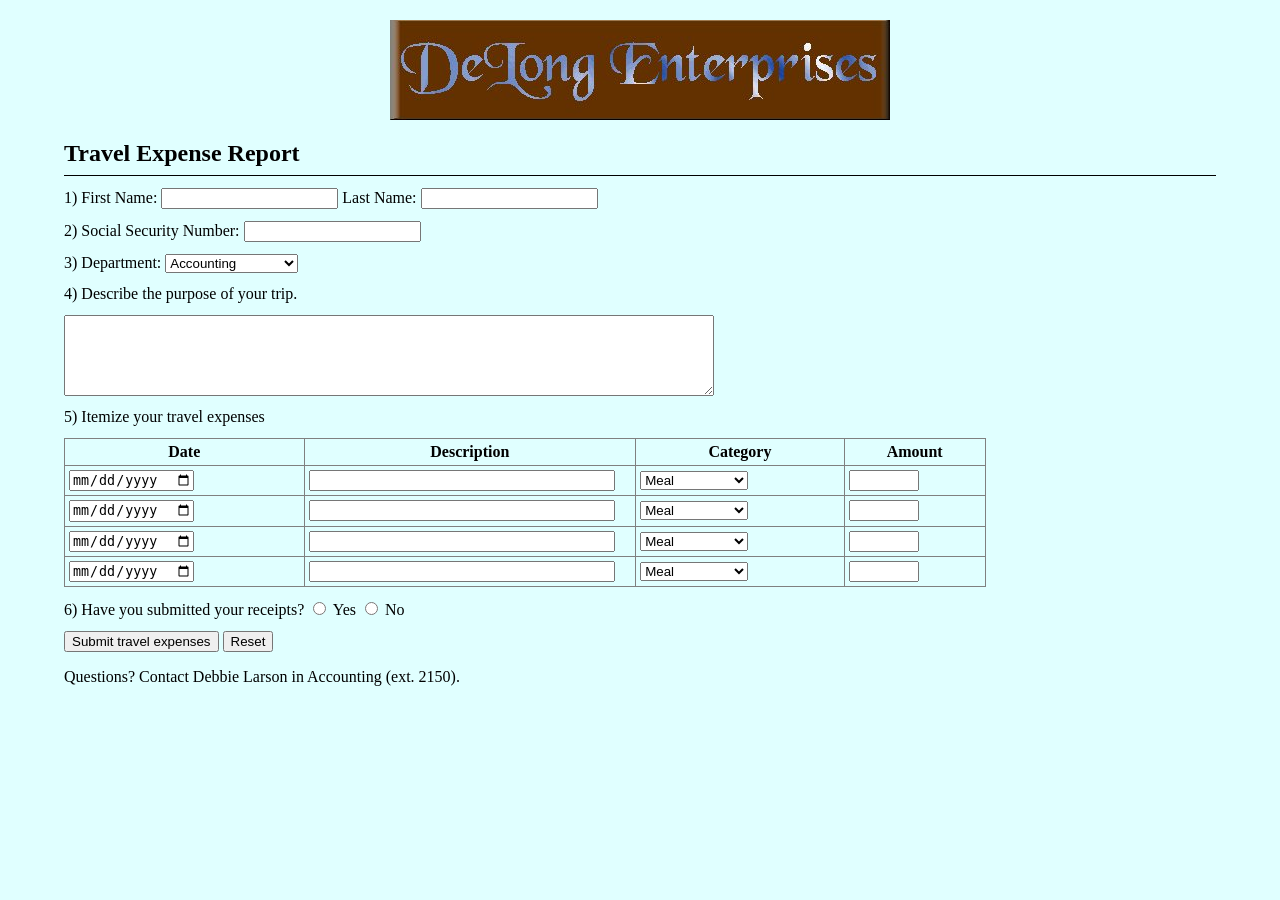
==== Bai50/Bai50.html @ 9ddd647d "add Bai50.html" ====
<html>
<head>
    <title>Travel Expense Report</title>
    <style>
        body {
            background-color: lightcyan;
            font-family: "Times New Roman", serif;
            margin: 0;
        }

        .container {
            width: 90%;
            margin: 20px auto;
        }

        .logo {
            text-align: center;
            margin-bottom: 15px;
        }

        .logo img {
            max-width: 100%;
            height: auto;
        }

        h2 {
            margin-bottom: 8px;
        }

        hr {
            border: 0;
            border-top: 1px solid black;
        }

        .form-row {
            margin: 12px 0;
        }

        textarea {
            width: 60%;
            max-width: 650px;
        }

        table {
            border-collapse: collapse;
            width: 80%;
            min-width: 560px;
        }

        th, td {
            border: 1px solid gray;
            padding: 4px;
        }

        th {
            text-align: center;
        }

        .expense-table {
            overflow-x: auto;
        }

        .description-input {
            width: 95%;
        }

        .amount-input {
            width: 70px;
        }

        .buttons {
            margin-top: 12px;
        }
    </style>

    <script>
        function submitReport() {
            alert("Travel expense report submitted successfully!");
            return false;
        }
    </script>
</head>
<body>
    <div class="container">

        <div class="logo">
            <img src="DeLong.jpg" alt="DeLong Enterprises">
        </div>

        <h2>Travel Expense Report</h2>
        <hr>

        <form id="expenseForm" onsubmit="return submitReport();">

            <div class="form-row">
                1) First Name:
                <input type="text" name="firstName">

                Last Name:
                <input type="text" name="lastName">
            </div>

            <div class="form-row">
                2) Social Security Number:
                <input type="text" name="ssn">
            </div>

            <div class="form-row">
                3) Department:
                <select name="department">
                    <option>Accounting</option>
                    <option>Sales</option>
                    <option>Marketing</option>
                    <option>IT</option>
                    <option>Human Resources</option>
                </select>
            </div>

            <div class="form-row">
                4) Describe the purpose of your trip.
            </div>

            <textarea name="purpose" rows="5"></textarea>

            <div class="form-row">
                5) Itemize your travel expenses
            </div>

            <div class="expense-table">
                <table>
                    <tr>
                        <th>Date</th>
                        <th>Description</th>
                        <th>Category</th>
                        <th>Amount</th>
                    </tr>

                    <tr>
                        <td><input type="date" name="date1"></td>
                        <td><input class="description-input" type="text" name="description1"></td>
                        <td>
                            <select name="category1">
                                <option>Meal</option>
                                <option>Lodging</option>
                                <option>Transportation</option>
                                <option>Other</option>
                            </select>
                        </td>
                        <td><input class="amount-input" type="text" name="amount1"></td>
                    </tr>

                    <tr>
                        <td><input type="date" name="date2"></td>
                        <td><input class="description-input" type="text" name="description2"></td>
                        <td>
                            <select name="category2">
                                <option>Meal</option>
                                <option>Lodging</option>
                                <option>Transportation</option>
                                <option>Other</option>
                            </select>
                        </td>
                        <td><input class="amount-input" type="text" name="amount2"></td>
                    </tr>

                    <tr>
                        <td><input type="date" name="date3"></td>
                        <td><input class="description-input" type="text" name="description3"></td>
                        <td>
                            <select name="category3">
                                <option>Meal</option>
                                <option>Lodging</option>
                                <option>Transportation</option>
                                <option>Other</option>
                            </select>
                        </td>
                        <td><input class="amount-input" type="text" name="amount3"></td>
                    </tr>

                    <tr>
                        <td><input type="date" name="date4"></td>
                        <td><input class="description-input" type="text" name="description4"></td>
                        <td>
                            <select name="category4">
                                <option>Meal</option>
                                <option>Lodging</option>
                                <option>Transportation</option>
                                <option>Other</option>
                            </select>
                        </td>
                        <td><input class="amount-input" type="text" name="amount4"></td>
                    </tr>
                </table>
            </div>

            <div class="form-row">
                6) Have you submitted your receipts?
                <input type="radio" name="receipts" id="yes" value="yes">
                <label for="yes">Yes</label>

                <input type="radio" name="receipts" id="no" value="no">
                <label for="no">No</label>
            </div>

            <div class="buttons">
                <input type="submit" value="Submit travel expenses">
                <input type="reset" value="Reset">
            </div>

        </form>

        <p>Questions? Contact Debbie Larson in Accounting (ext. 2150).</p>
    </div>
</body>
</html>
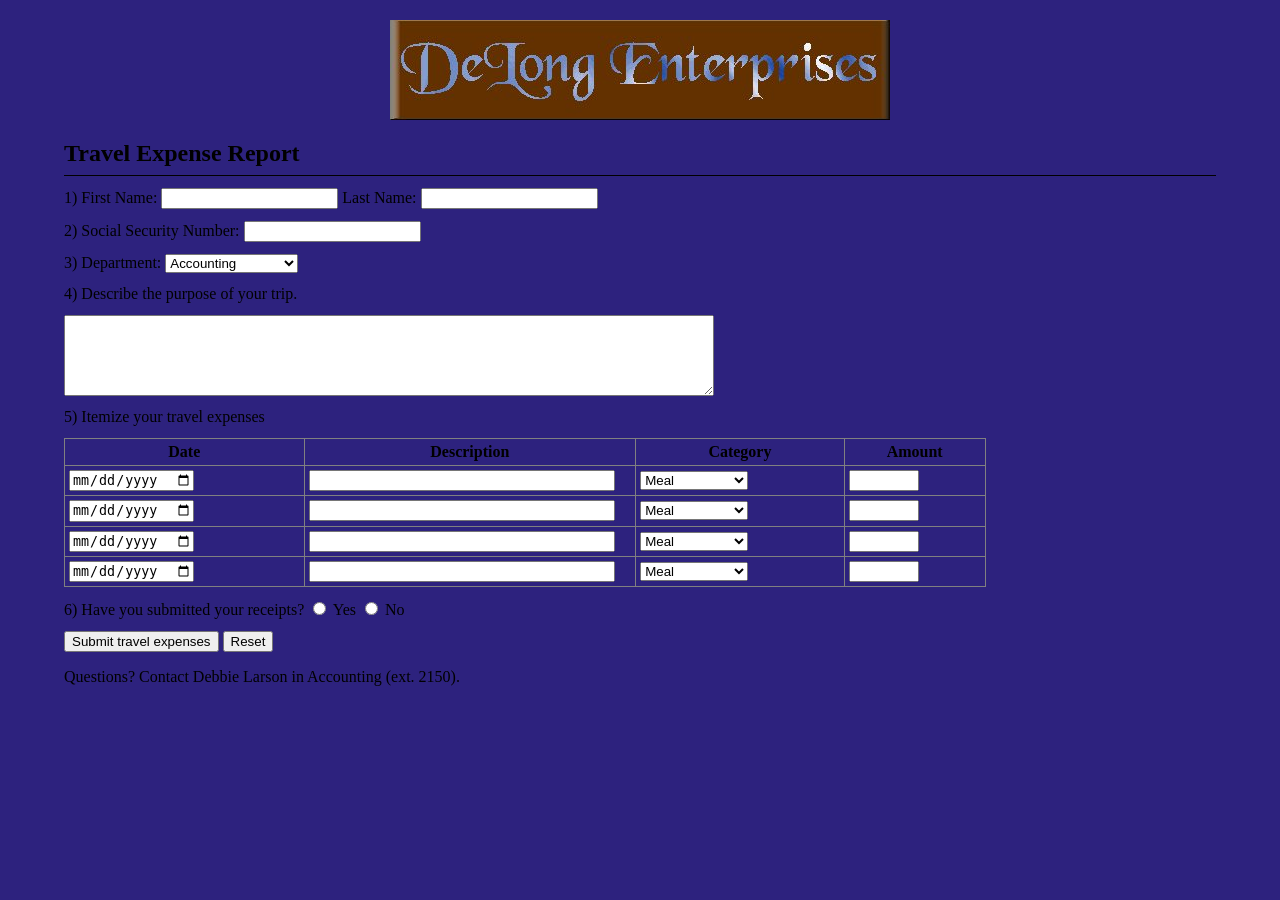
==== commit 1eb3df7d: "edit 50" ====
--- a/Bai50/Bai50.html
+++ b/Bai50/Bai50.html
@@ -3,7 +3,7 @@
     <title>Travel Expense Report</title>
     <style>
         body {
-            background-color: lightcyan;
+            background-color: rgb(45, 34, 126);
             font-family: "Times New Roman", serif;
             margin: 0;
         }
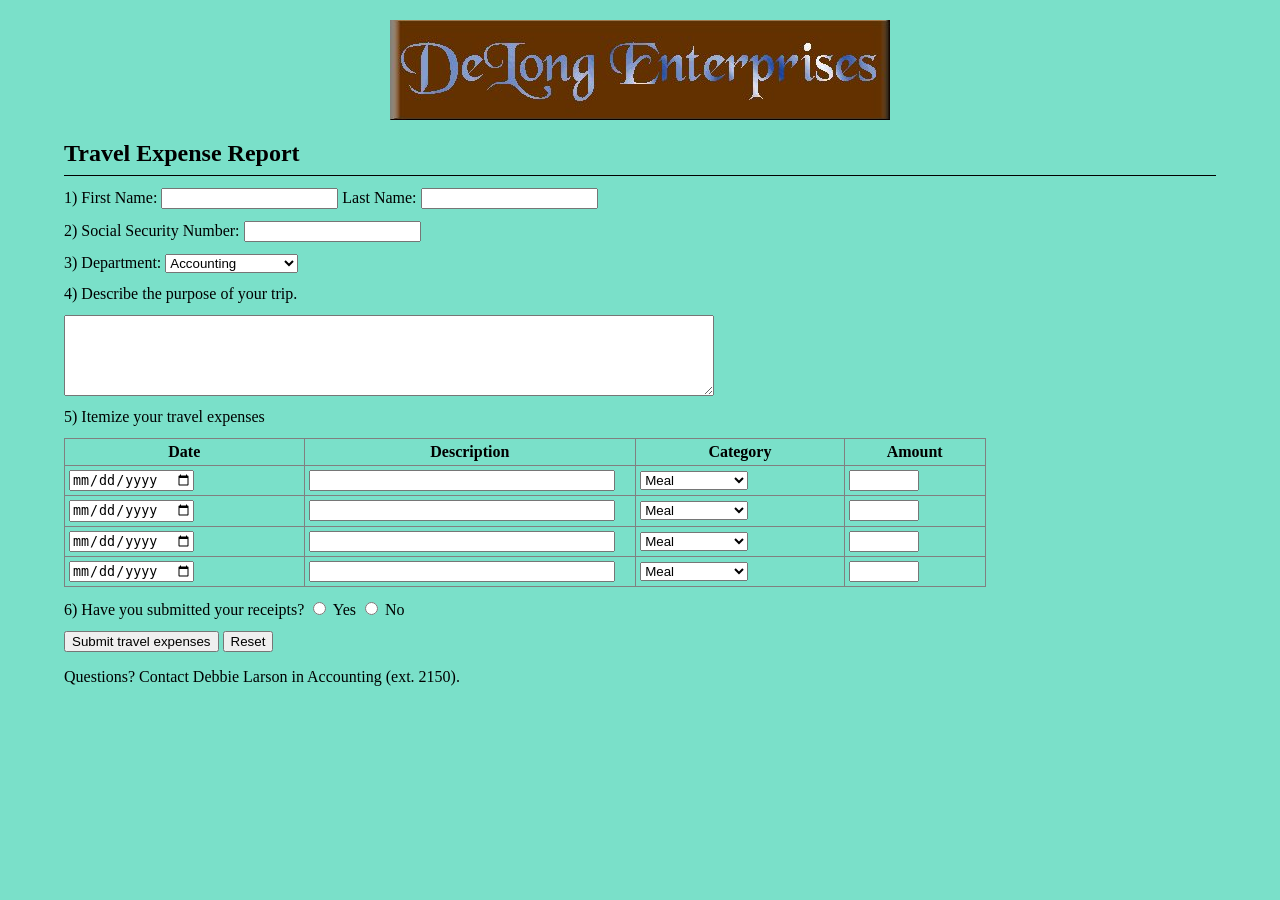
==== commit 3c298ab8: "edit bgcolor" ====
--- a/Bai50/Bai50.html
+++ b/Bai50/Bai50.html
@@ -3,7 +3,7 @@
     <title>Travel Expense Report</title>
     <style>
         body {
-            background-color: rgb(45, 34, 126);
+            background-color: rgb(122, 224, 201);
             font-family: "Times New Roman", serif;
             margin: 0;
         }
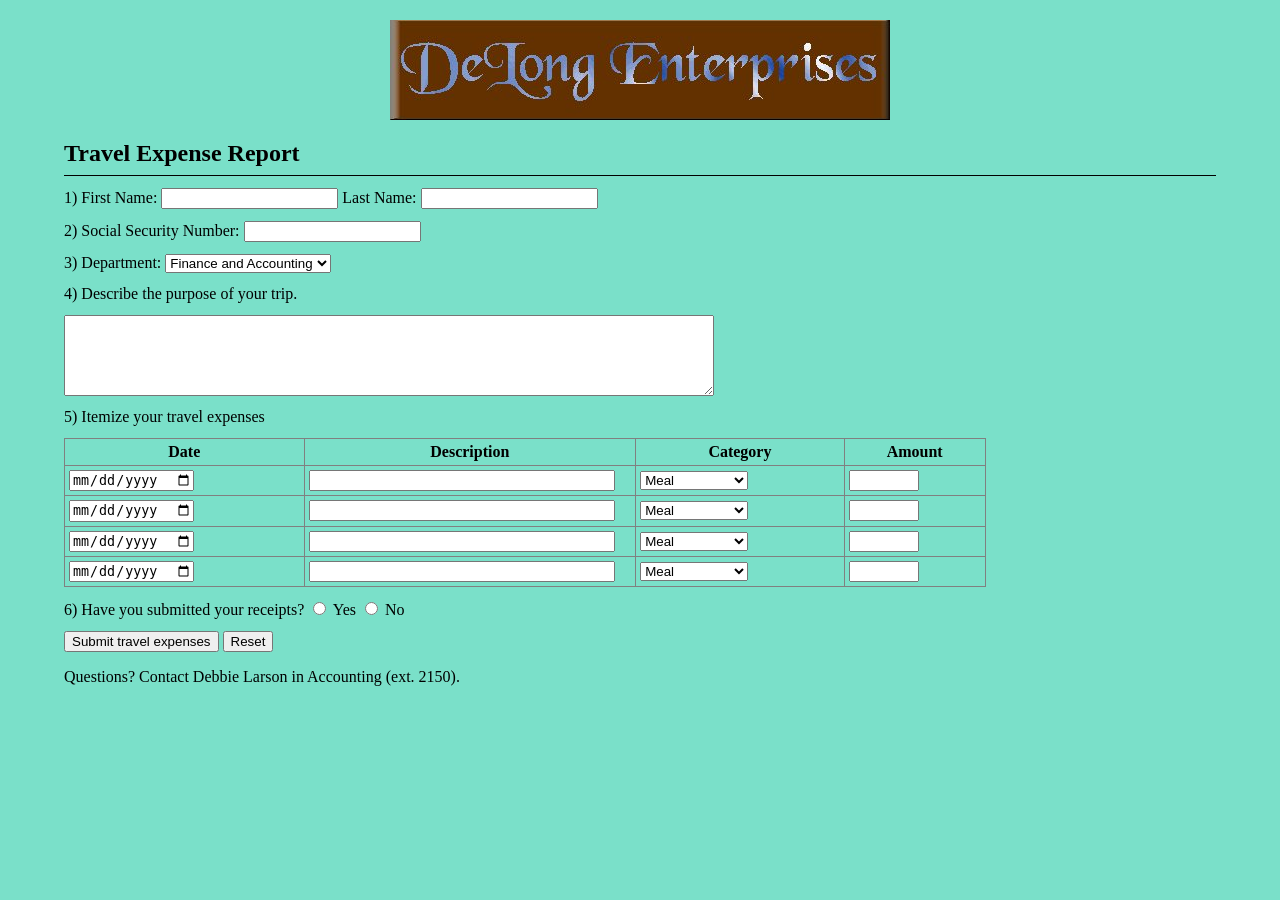
==== commit c80be2e9: "edit option" ====
--- a/Bai50/Bai50.html
+++ b/Bai50/Bai50.html
@@ -108,9 +108,11 @@
             <div class="form-row">
                 3) Department:
                 <select name="department">
-                    <option>Accounting</option>
+                    <option>Finance and Accounting</option>
                     <option>Sales</option>
                     <option>Marketing</option>
+                    <option>Customer Service</option>
+                    <option>Product Development</option>
                     <option>IT</option>
                     <option>Human Resources</option>
                 </select>
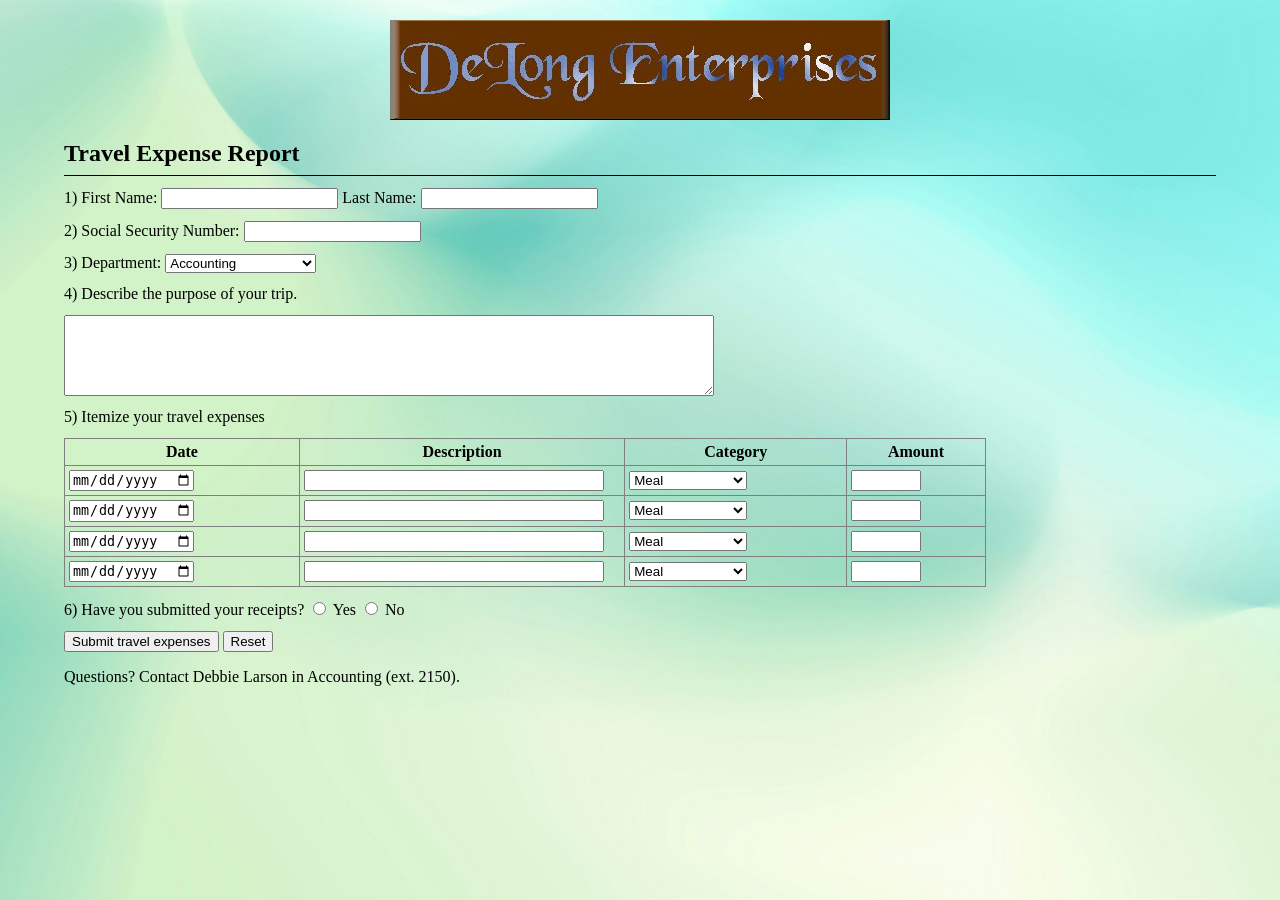
==== commit 8d43222a: "edit bai 50" ====
--- a/Bai50/Bai50.html
+++ b/Bai50/Bai50.html
@@ -3,7 +3,8 @@
     <title>Travel Expense Report</title>
     <style>
         body {
-            background-color: rgb(122, 224, 201);
+            background-image: url("bg.jpg");
+            background-size: cover;
             font-family: "Times New Roman", serif;
             margin: 0;
         }
@@ -108,7 +109,8 @@
             <div class="form-row">
                 3) Department:
                 <select name="department">
-                    <option>Finance and Accounting</option>
+                    <option>Accounting</option>
+                    <option>Finance</option>
                     <option>Sales</option>
                     <option>Marketing</option>
                     <option>Customer Service</option>
@@ -143,7 +145,7 @@
                         <td>
                             <select name="category1">
                                 <option>Meal</option>
-                                <option>Lodging</option>
+                                <option>Accommodation</option>
                                 <option>Transportation</option>
                                 <option>Other</option>
                             </select>
@@ -157,7 +159,7 @@
                         <td>
                             <select name="category2">
                                 <option>Meal</option>
-                                <option>Lodging</option>
+                                <option>Accommodation</option>
                                 <option>Transportation</option>
                                 <option>Other</option>
                             </select>
@@ -171,7 +173,7 @@
                         <td>
                             <select name="category3">
                                 <option>Meal</option>
-                                <option>Lodging</option>
+                                <option>Accommodation</option>
                                 <option>Transportation</option>
                                 <option>Other</option>
                             </select>
@@ -185,7 +187,7 @@
                         <td>
                             <select name="category4">
                                 <option>Meal</option>
-                                <option>Lodging</option>
+                                <option>Accommodation</option>
                                 <option>Transportation</option>
                                 <option>Other</option>
                             </select>
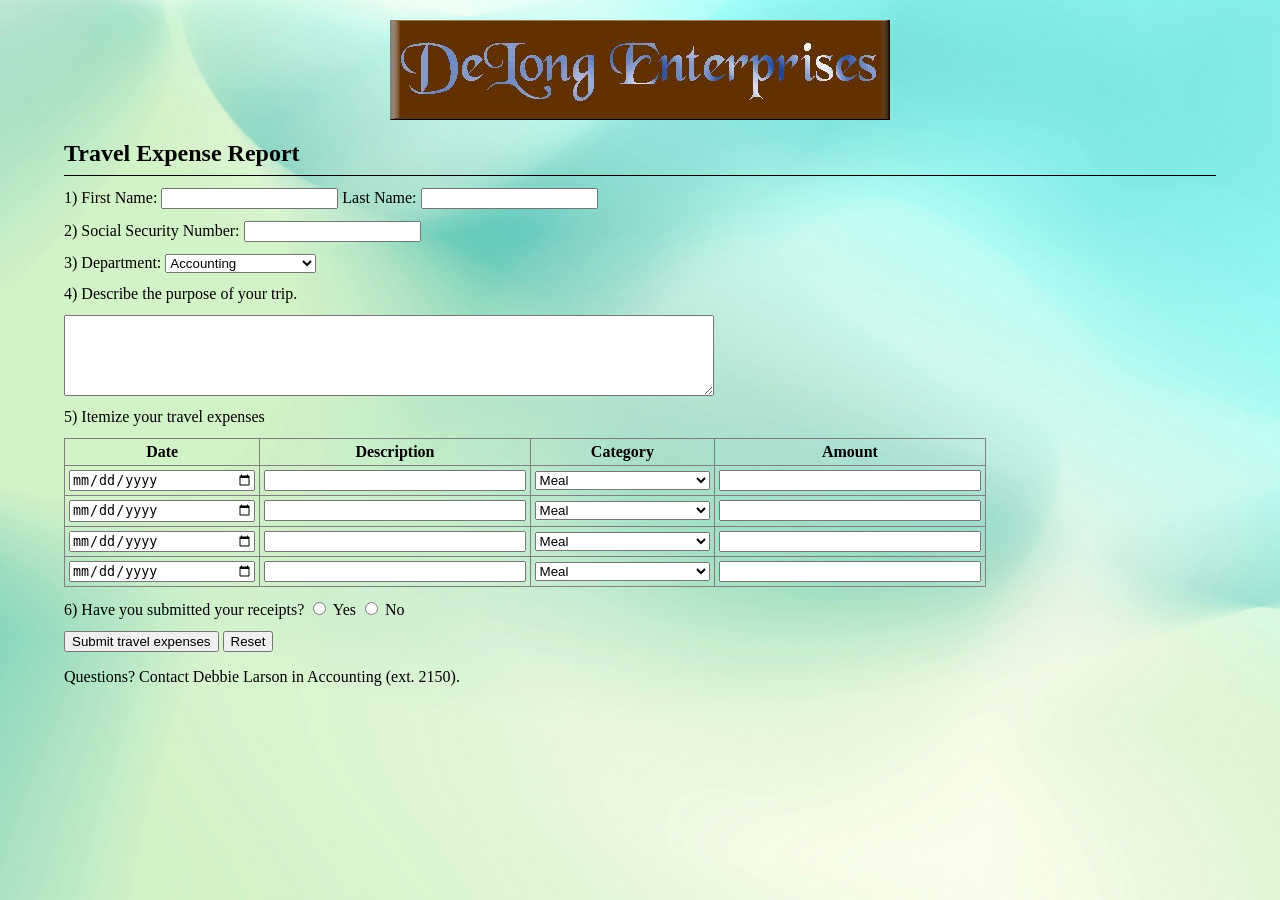
==== commit 681ada36: "editex50" ====
--- a/Bai50/Bai50.html
+++ b/Bai50/Bai50.html
@@ -61,12 +61,11 @@
             overflow-x: auto;
         }
 
-        .description-input {
-            width: 95%;
-        }
-
-        .amount-input {
-            width: 70px;
+        .expense-table input,
+        .expense-table select {
+            width: 100%;
+            margin: 0 auto;
+            display: block;
         }
 
         .buttons {
@@ -80,7 +79,7 @@
             return false;
         }
     </script>
-</head>
+    </head>
 <body>
     <div class="container">
 
